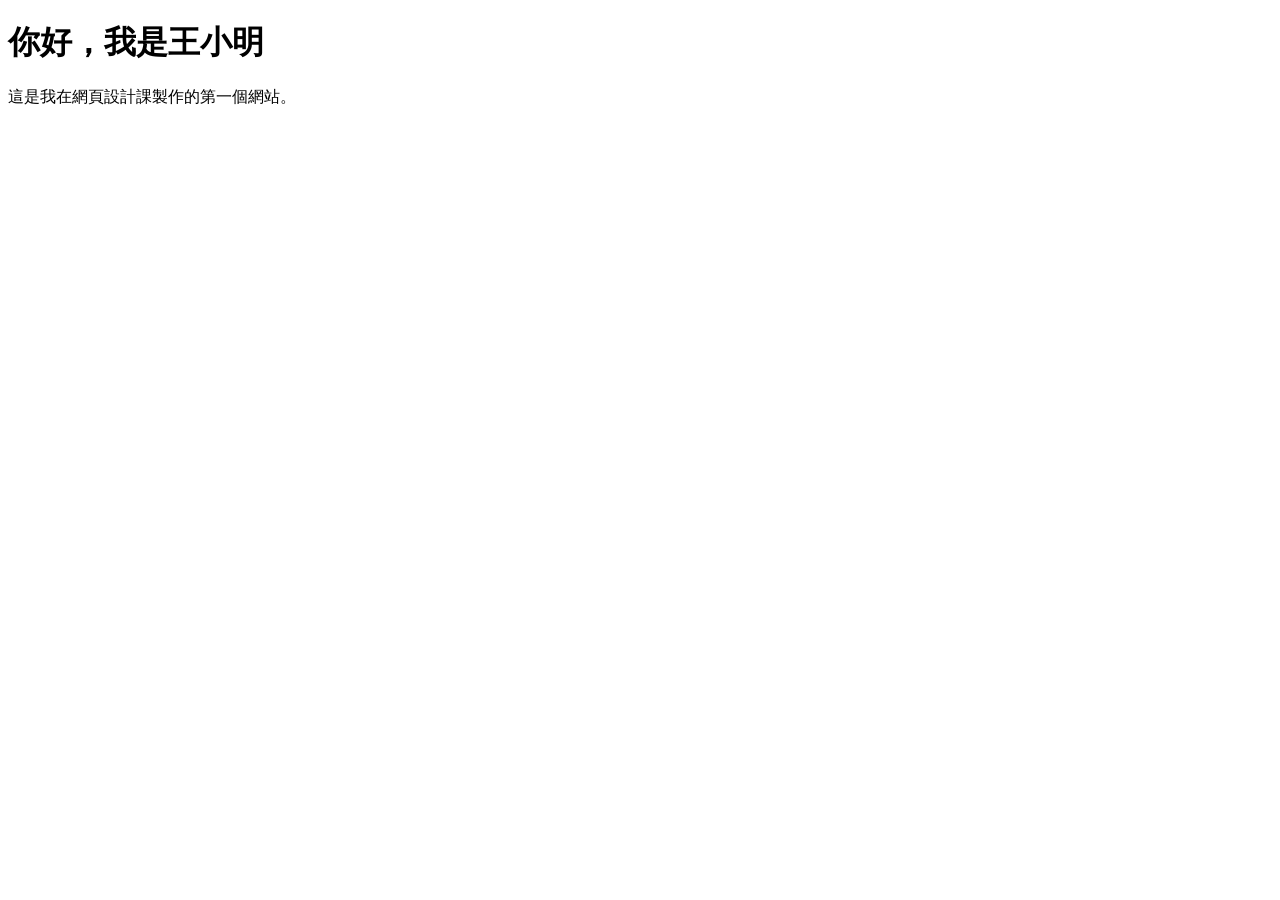
==== index.html @ 4063f1af "初始化" ====
<!DOCTYPE html>
<html lang="en">
<head>
    <meta charset="UTF-8">
    <meta name="viewport" content="width=device-width, initial-scale=1.0">
    <title>我的第一個網站</title>
</head>
<body>
    <h1>你好，我是王小明</h1>
    <p>這是我在網頁設計課製作的第一個網站。</p>
   
</body>
</html>
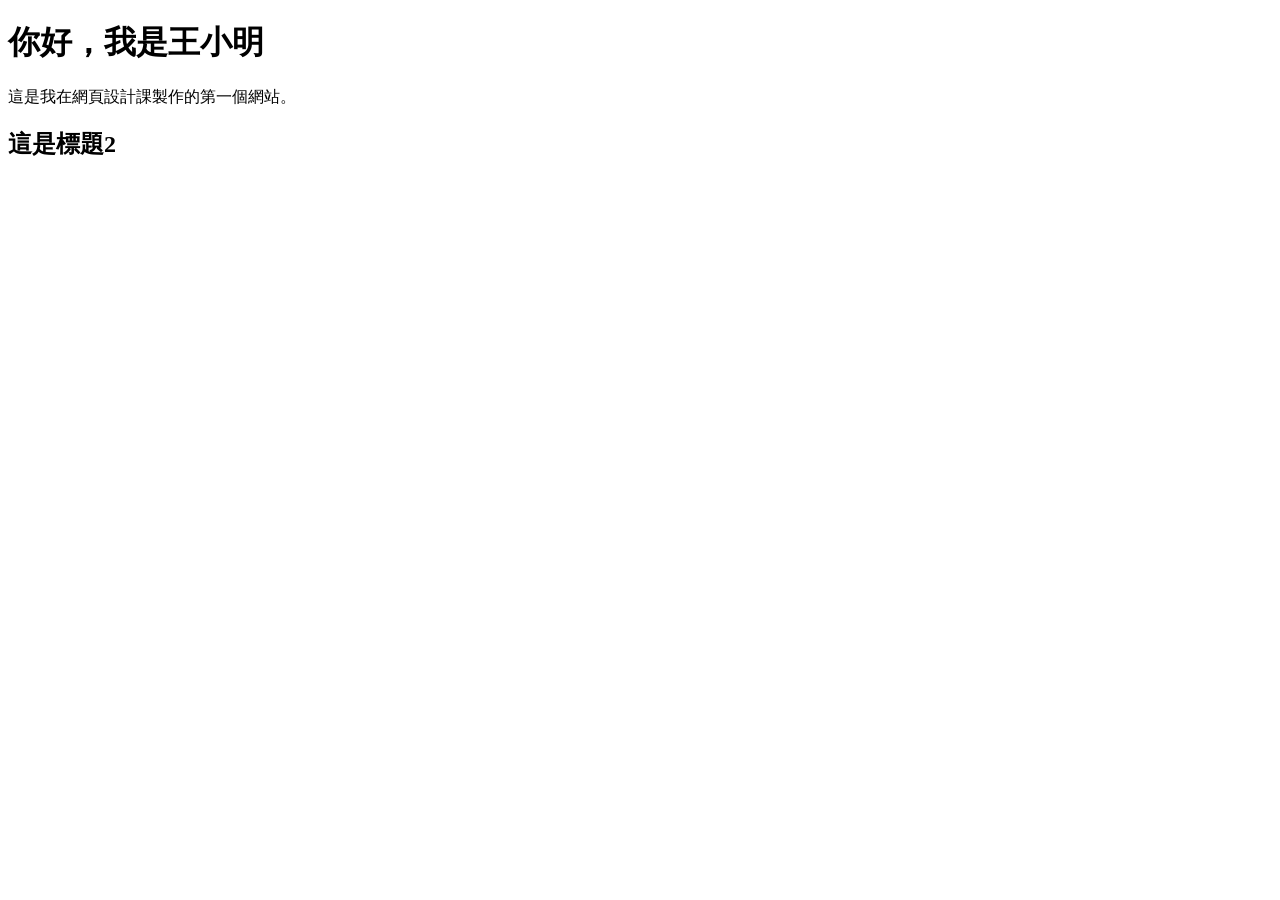
==== commit 5afdeaab: "增加了標題2" ====
--- a/index.html
+++ b/index.html
@@ -8,6 +8,6 @@
 <body>
     <h1>你好，我是王小明</h1>
     <p>這是我在網頁設計課製作的第一個網站。</p>
-   
+    <h2>這是標題2</h2>
 </body>
 </html>
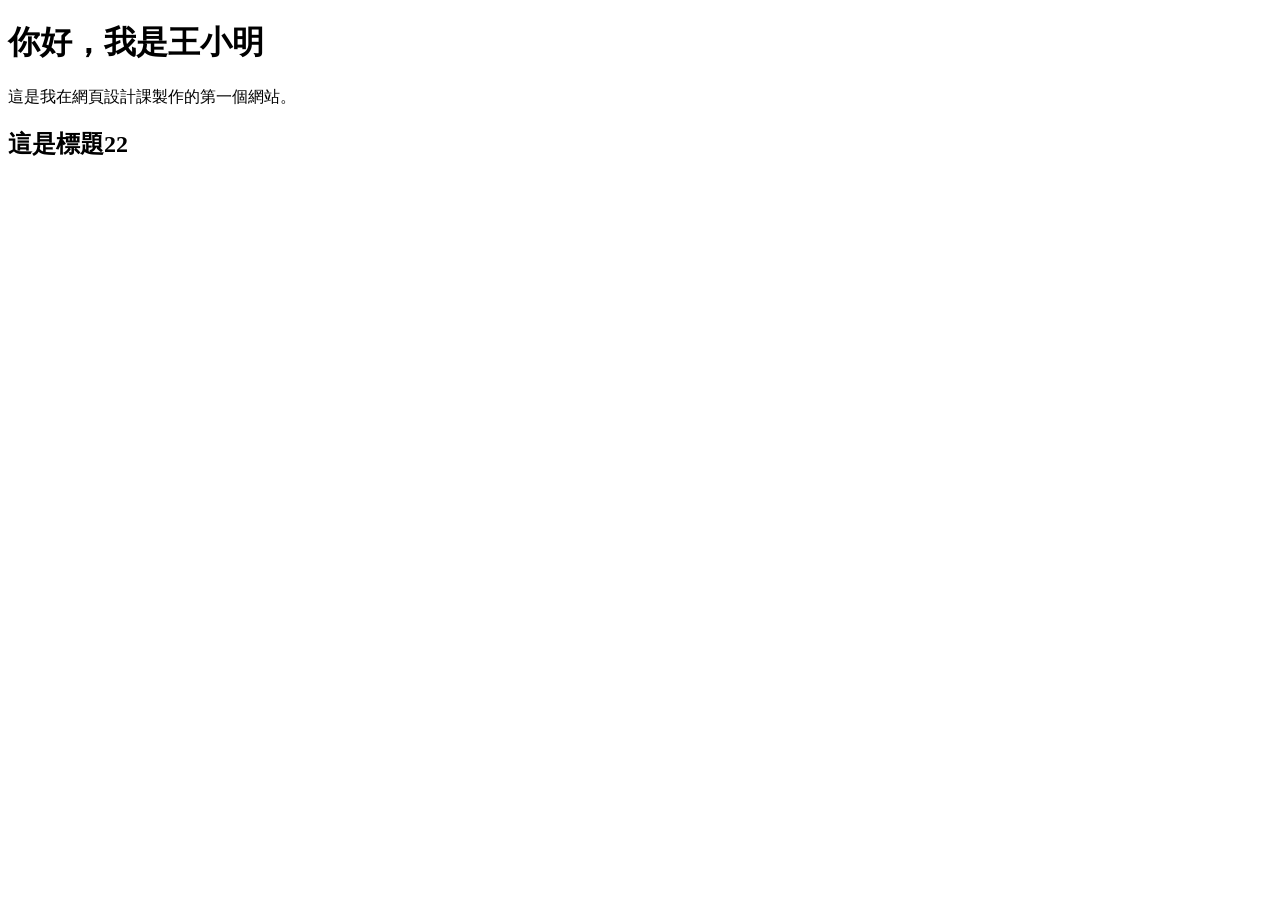
==== commit 8168ce49: "index 2" ====
--- a/index.html
+++ b/index.html
@@ -8,6 +8,6 @@
 <body>
     <h1>你好，我是王小明</h1>
     <p>這是我在網頁設計課製作的第一個網站。</p>
-    <h2>這是標題2</h2>
+    <h2>這是標題22</h2>
 </body>
 </html>
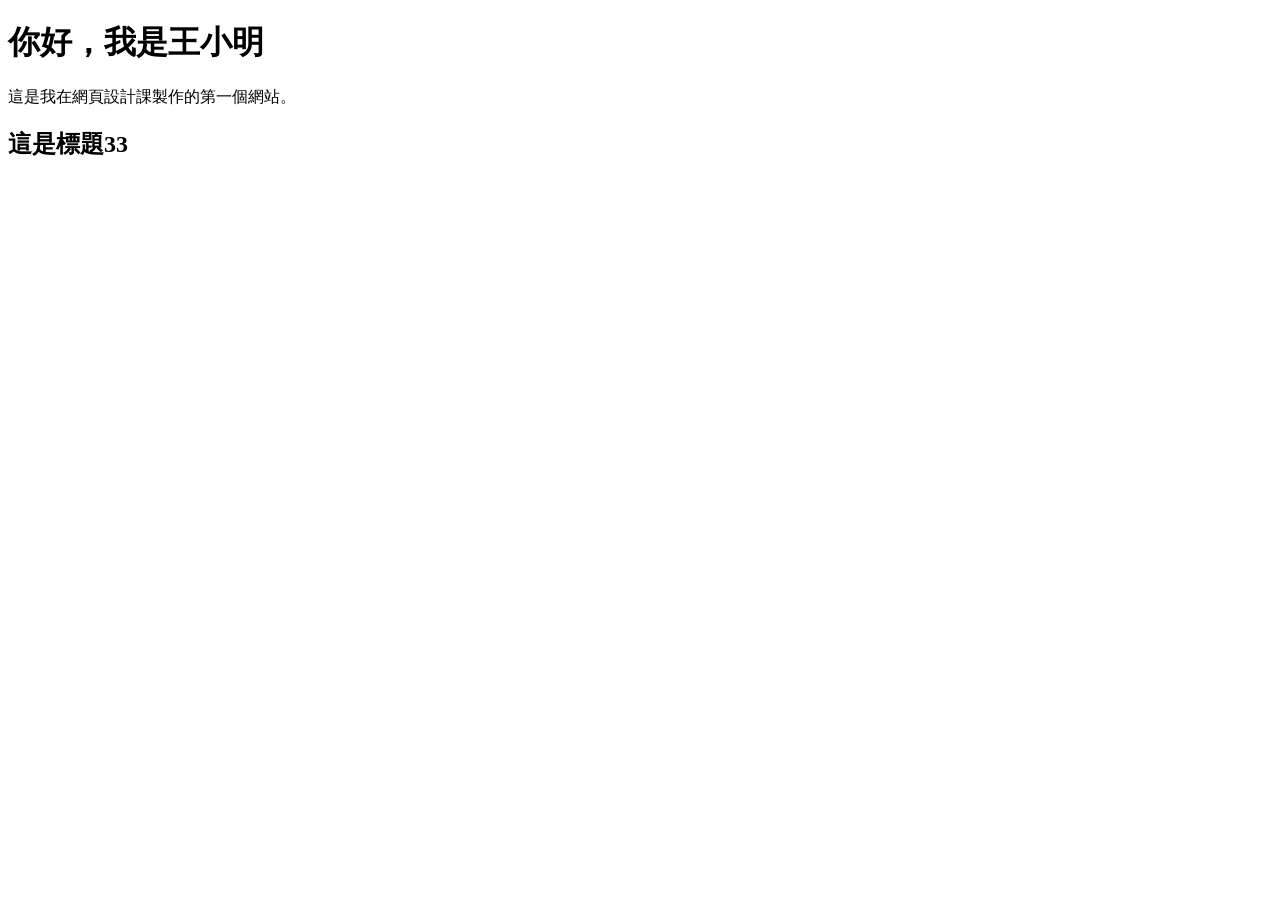
==== commit 74c50ae4: "index 3" ====
--- a/index.html
+++ b/index.html
@@ -8,6 +8,6 @@
 <body>
     <h1>你好，我是王小明</h1>
     <p>這是我在網頁設計課製作的第一個網站。</p>
-    <h2>這是標題22</h2>
+    <h2>這是標題33</h2>
 </body>
 </html>
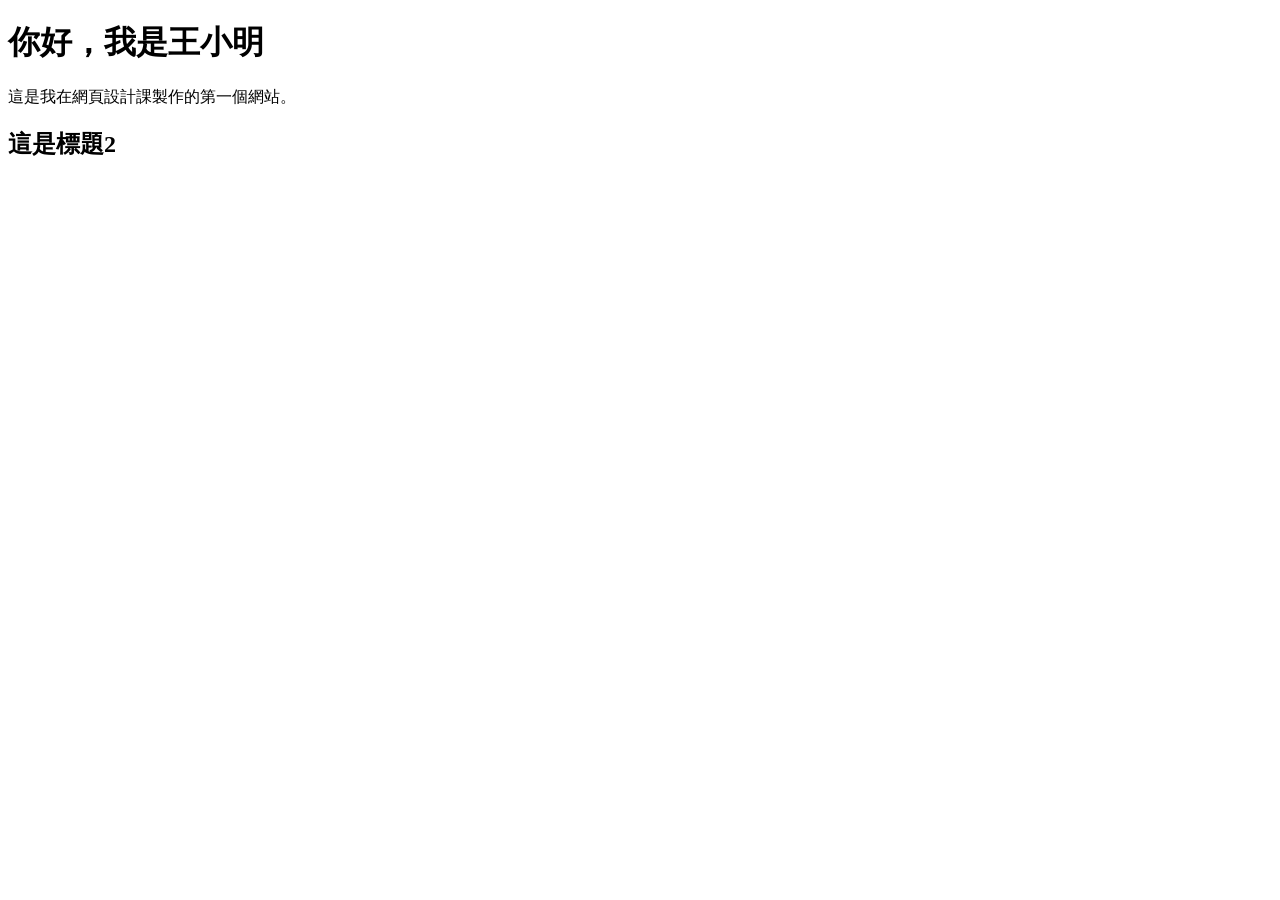
==== commit d1231741: "back to 2" ====
--- a/index.html
+++ b/index.html
@@ -8,6 +8,6 @@
 <body>
     <h1>你好，我是王小明</h1>
     <p>這是我在網頁設計課製作的第一個網站。</p>
-    <h2>這是標題33</h2>
+    <h2>這是標題2</h2>
 </body>
 </html>
